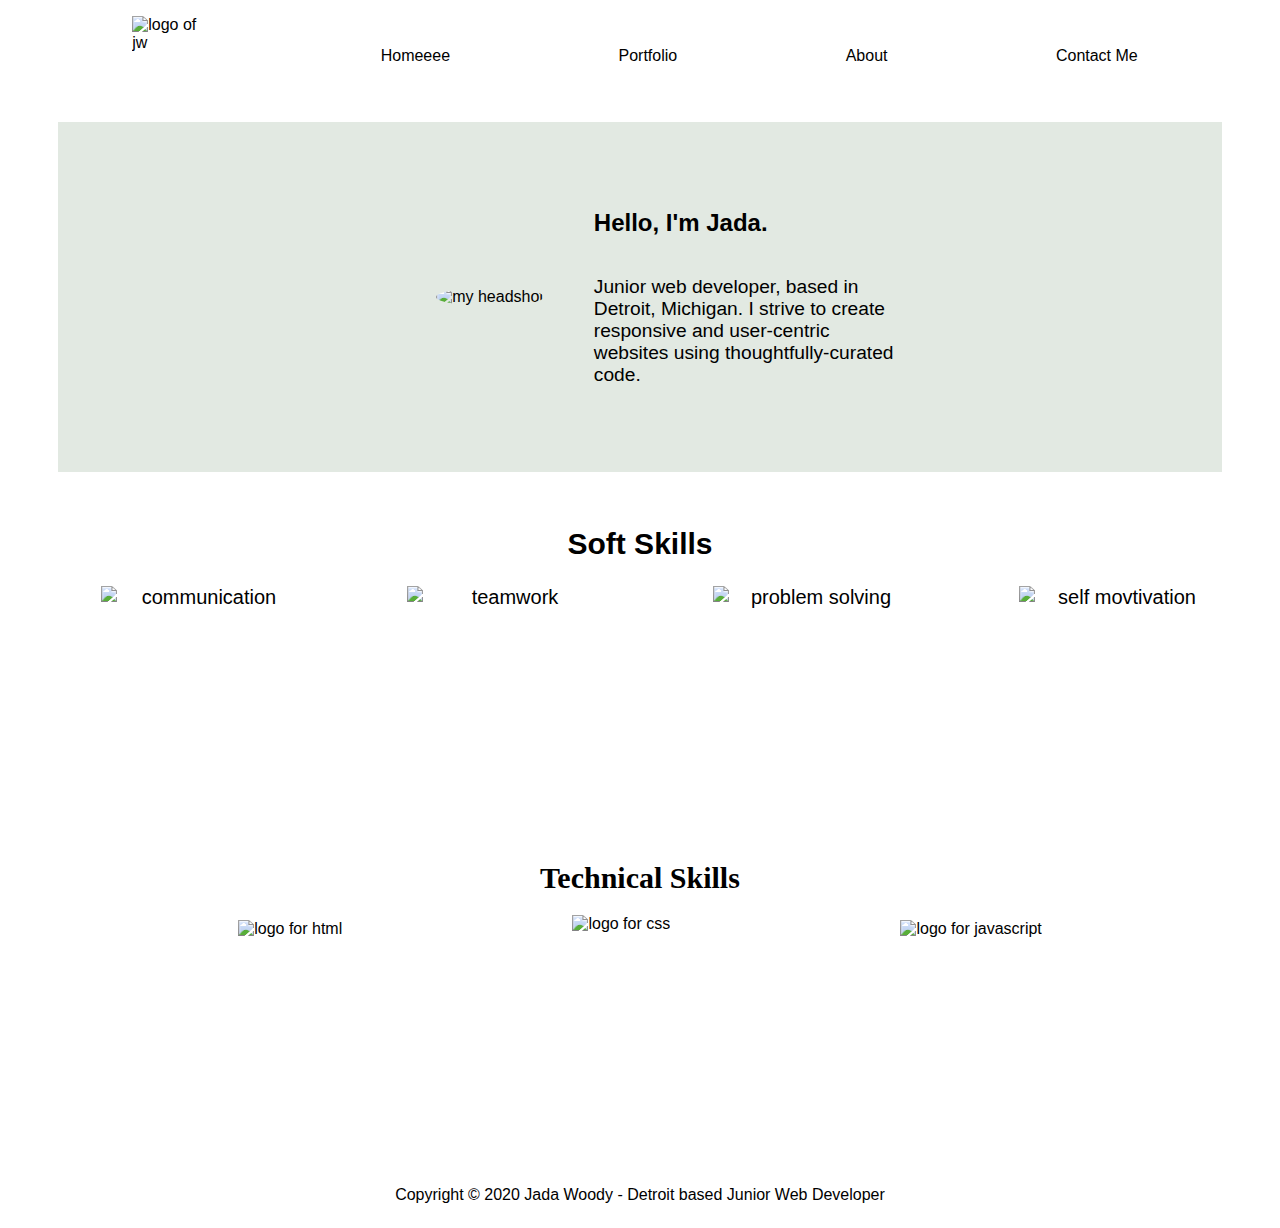
==== index.html @ b67a2df8 "try try try again" ====
<!DOCTYPE html>
<html lang="en">
<head>
    <meta charset="UTF-8">
    <meta name="viewport" content="width=device-width, initial-scale=1.0">
    <link rel="stylesheet" href="./style.css">
    <title>Document</title>
</head>
<body class="homePageBody">
    <nav>
        <ul class="navbar-list">
            <img src="../images.project1/Cropped JW logo.JPG" alt="logo of jw" id="logo">
            <a href="./index.html" class="homeLink">Homeeee</a>
            <a href="./portfolio.html" class="portfolioLink">Portfolio</a>
            <a href="about.html" class="aboutLink">About</a>
            <a href="contact.html" class="contactLink">Contact Me</a>
        </ul>
    </nav>
    <header class="helloHeader">
        <div class="bizPhoto">
             <img src="../images.project1/headshot jw.jpeg" alt="my headshot" class="headshot">
        </div>

        <div class="bioHeader">
            <h2>Hello, I'm Jada.</h2>
            <p class="miniBio">Junior web developer, based in Detroit, Michigan. I strive to create responsive and user-centric websites using thoughtfully-curated code.</p>
        </div>
    </header>
    <section>
        <div class="softSkills">
            <h2>Soft Skills</h2>
            <ul class="softSkillBlocks">
                <img src="./images.project1/Green and White Tea and Cakes Logo/1.jpg" alt="communication" class="communicationBlock">
                <img src="./images.project1/Green and White Tea and Cakes Logo/2.jpg" alt="teamwork" class="teamworkBlock">
                <img src="./images.project1/Green and White Tea and Cakes Logo/3.jpg" alt="problem solving" class="psBlock">
                <img src="./images.project1/Green and White Tea and Cakes Logo/4.jpg" alt="self movtivation" class="selfmotivBlock">
            </ul>
        </div>
        <div class="skillsSection">
            <h2 style="font-family:Gill Sans">Technical Skills</h2>
        </div>
    </section>
    <section>
        <div class="skillBlocks">
            <img src="../images.project1/technical skills/1.png" alt="logo for html" class="htmllogo">
            <img src="../images.project1/technical skills/2.png" alt="logo for css" class="csslogo">
            <img src="../images.project1/technical skills/3.png" alt="logo for javascript" class="jslogo">
        </div>
    </section>
    <footer>
        <!add links to my social pages: linkedin, git hub, calendly>
        <p>Copyright © 2020 Jada Woody - Detroit based Junior Web Developer</p>
    </footer>
</body>
</html>
---- style.css ----
.navbar-list {
    list-style: none;
    display: flex;
    justify-content: space-around;
    align-items: center;
    padding-right: 50px;
    bottom: 100px;
    padding-bottom: 10px;

}
.homeLink {
    color: black;
    text-decoration: none;
}
.portfolioLink {
    color: black;
    text-decoration: none;
}
.aboutLink {
    color: black;
    text-decoration: none;
}
.contactLink {
    color: black;
    text-decoration: none;
}
* {
    font-family: 'Gill Sans', 'Gill Sans MT', Calibri, 'Trebuchet MS', sans-serif;  
}
#logo {
    height: 80px;
    width: 80px;
}
.helloHeader {
    display: flex;
    justify-content: center;
    align-items: center;
    /* background-image: url(./lighter\ honeycomb\ .jpg);
    background-size: 300px 500px; */
    height: 350px;
    background-color:#e2e9e2;
    margin-left: 50px;
    margin-right: 50px;
}
.headshot {
    height: 300px;
    padding-right: 50px;
    padding-left: 50px;
    border-radius: 50%;
}
.bioHeader {
    display: flex;
    flex-direction: column;
    justify-content: center;
}
.miniBio {
    width: 300px;
    font-size: larger;
}
.bioHeader2 {
    text-align: center;
}
.miniBio2 {
    text-align: center;
    width: 500px;
}
.softSkills {
    text-align: center;
    padding-top: 30px;
    font-size: 20px;
    //border: black solid 2px;
}
.softSkillBlocks {
    display: flex;
    height: 200px;
    justify-content: space-around;
    align-items: center;
    margin: auto;
}
.communicationBlock {
    width: 200px;
    height: 200px;
}
.teamworkBlock {
    width: 200px;
    height: 200px;
}
.psBlock {
    width: 200px;
    height: 200px;
}
.selfmotivBlock {
    width: 200px;
    height: 200px;
}
.skillsSection {
    /* display: flex;
    justify-content: center; */
    padding-top: 50px;
    //padding-bottom: 10px;
    font-size: 20px;
    text-align: center;
}
.skillBlocks {
    display: flex;
    flex-direction: row;
    justify-content: space-evenly;
    align-items: center;
    padding-bottom: 50px;
    height: 200px;
}
.htmllogo {
    height: 200px;
}
.csslogo {
    height: 210px;
}
.jslogo {
    height: 200px;
}
footer{
    display: flex;
    justify-content: center;
}
.fullBio {
    font-size: 18px;
    text-align: center;
    width: 50%;
    padding-top: 50px;
    padding-bottom: 50px;
}
.aboutBioSection {
    display: flex;
    justify-content: center;
}
.container {
    //margin-left: 6%;
    border-radius: 5px;
    background-color: #8fa382;
    padding: 20px;
    width: 310px;
}
#flname {
    padding: 12px;
    width: 200px;
    border-radius: 4px;
    display: flex;
    flex-direction: column;
}
#email {
    padding: 12px;
    width: 200px;
    border-radius: 4px;
    display: flex;
    flex-direction: column;
}
#message {
    padding-top: 12px;
    width: 300px;
    height: 200px;
    border-radius: 4px;
    display: flex;
    flex-direction: column;
}
.sendButton {
    background-color: #e2e9e2;
    color: black;
    border-radius: 4px;
    width: 90px;
    height: 30px;
    margin-top: 5px;
}
.contactBody{
    display: flex;
    justify-content: space-around;
    margin-bottom: 60px;
    margin-top: 30px;
}
#linkedInLogo {
    height: 100px;
    width: 170px;
}
#gmailLogo {
    height: 100px;
    width: 170px;
}
#githubLogo {
    height: 80px;
    width: 170px;
}
#calendlyLogo {
    height: 100px;
    width: 190px;
}
.socialImages {
    display: flex;
    flex-direction: column;
    justify-content: center;
    //border: solid black 2px;
}
.container2{
    display: flex;
    align-items: center;
    flex-direction: column;
    justify-content: center;
    //border: solid black 2px;
    width: 310px;
    border-radius: 5px;
    background-color: #8fa382;
    padding: 20px;
}
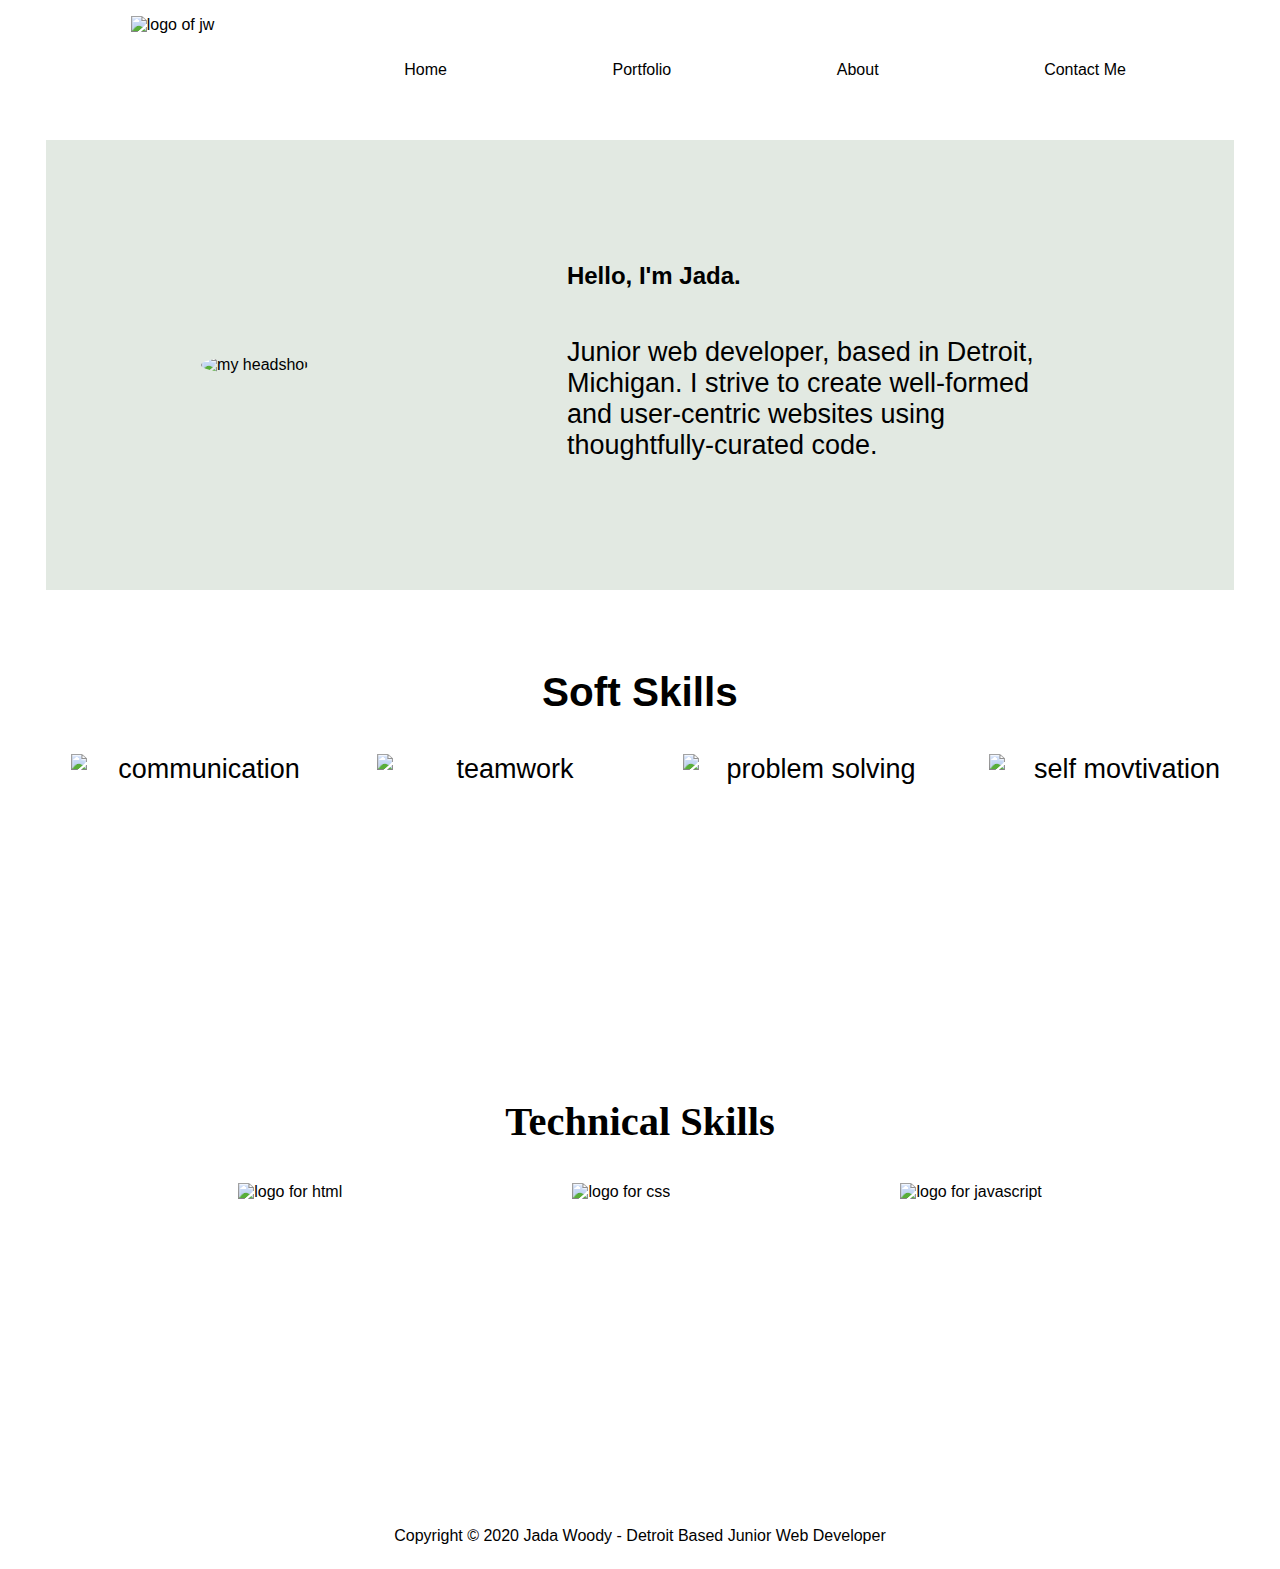
==== commit 2ebc6a0f: "going4" ====
--- a/index.html
+++ b/index.html
@@ -9,8 +9,8 @@
 <body class="homePageBody">
     <nav>
         <ul class="navbar-list">
-            <img src="../images.project1/Cropped JW logo.JPG" alt="logo of jw" id="logo">
-            <a href="./index.html" class="homeLink">Homeeee</a>
+            <img src="./images.project1/Cropped JW logo.JPG" alt="logo of jw" id="logo">
+            <a href="./index.html" class="homeLink">Home</a>
             <a href="./portfolio.html" class="portfolioLink">Portfolio</a>
             <a href="about.html" class="aboutLink">About</a>
             <a href="contact.html" class="contactLink">Contact Me</a>
@@ -18,12 +18,12 @@
     </nav>
     <header class="helloHeader">
         <div class="bizPhoto">
-             <img src="../images.project1/headshot jw.jpeg" alt="my headshot" class="headshot">
+             <img src="./images.project1/headshot jw.jpeg" alt="my headshot" class="headshot">
         </div>
 
         <div class="bioHeader">
             <h2>Hello, I'm Jada.</h2>
-            <p class="miniBio">Junior web developer, based in Detroit, Michigan. I strive to create responsive and user-centric websites using thoughtfully-curated code.</p>
+            <p class="miniBio">Junior web developer, based in Detroit, Michigan. I strive to create well-formed and user-centric websites using thoughtfully-curated code.</p>
         </div>
     </header>
     <section>
@@ -42,14 +42,14 @@
     </section>
     <section>
         <div class="skillBlocks">
-            <img src="../images.project1/technical skills/1.png" alt="logo for html" class="htmllogo">
-            <img src="../images.project1/technical skills/2.png" alt="logo for css" class="csslogo">
-            <img src="../images.project1/technical skills/3.png" alt="logo for javascript" class="jslogo">
+            <img src="./images.project1/technical skills/1.png" alt="logo for html" class="htmllogo">
+            <img src="./images.project1/technical skills/2.png" alt="logo for css" class="csslogo">
+            <img src="./images.project1/technical skills/3.png" alt="logo for javascript" class="jslogo">
         </div>
     </section>
     <footer>
         <!add links to my social pages: linkedin, git hub, calendly>
-        <p>Copyright © 2020 Jada Woody - Detroit based Junior Web Developer</p>
+        <p>Copyright © 2020 Jada Woody - Detroit Based Junior Web Developer</p>
     </footer>
 </body>
 </html>--- a/style.css
+++ b/style.css
@@ -3,9 +3,11 @@
     display: flex;
     justify-content: space-around;
     align-items: center;
-    padding-right: 50px;
+    padding-right: 5%;
+
+    /* padding-right: 50px;
     bottom: 100px;
-    padding-bottom: 10px;
+    padding-bottom: 10px; */
 
 }
 .homeLink {
@@ -28,77 +30,105 @@
     font-family: 'Gill Sans', 'Gill Sans MT', Calibri, 'Trebuchet MS', sans-serif;  
 }
 #logo {
-    height: 80px;
-    width: 80px;
+    height: 12vh;
+    width: 12vh;
 }
 .helloHeader {
     display: flex;
-    justify-content: center;
+    justify-content: space-around;
     align-items: center;
     /* background-image: url(./lighter\ honeycomb\ .jpg);
     background-size: 300px 500px; */
-    height: 350px;
+    height: 50vh;
     background-color:#e2e9e2;
-    margin-left: 50px;
-    margin-right: 50px;
+    margin-left: 3%;
+    margin-right: 3%;
+    padding-left: 5%;
+    padding-right: 5%;
 }
 .headshot {
-    height: 300px;
-    padding-right: 50px;
-    padding-left: 50px;
+    height: 40vh;
     border-radius: 50%;
 }
 .bioHeader {
     display: flex;
     flex-direction: column;
     justify-content: center;
+    margin-left: 7%;
 }
 .miniBio {
-    width: 300px;
-    font-size: larger;
+    width: 40vw;
+    font-size: 3vh;
+    /* margin-left: 8%; */
 }
 .bioHeader2 {
     text-align: center;
 }
 .miniBio2 {
     text-align: center;
-    width: 500px;
+    width: 70vw;
 }
 .softSkills {
     text-align: center;
-    padding-top: 30px;
-    font-size: 20px;
-    //border: black solid 2px;
+    padding-top: 5vh;
+    font-size: 3vh;
 }
 .softSkillBlocks {
     display: flex;
-    height: 200px;
-    justify-content: space-around;
-    align-items: center;
-    margin: auto;
-}
+    height: 30vh;
+    justify-content: space-around;
+    align-items: center;
+}
+/* .softSkillBlocks :hover {
+    animation-name: bounce 3s;
+}
+@keyframes bounce {
+    from {
+        transform: scale(0px);
+    }
+    to {
+        transform: scale(10px);
+    }
+} */
+
+/* @media (min-width:750px){
+    .softSkillBlocks {
+        display: flex;
+        height: 30vh;
+        justify-content: space-around;
+        align-items: center;
+    }
+}
+@media (max-width:750px){
+    .softSkillBlocks {
+        display: flex;
+        height: 30vh;
+        flex-direction: column;
+        justify-content: space-around;
+        align-items: center;
+    }
+} */
 .communicationBlock {
-    width: 200px;
-    height: 200px;
+    width: 29vh;
+    height: 29vh;
 }
 .teamworkBlock {
-    width: 200px;
-    height: 200px;
+    width: 29vh;
+    height: 29vh;
 }
 .psBlock {
-    width: 200px;
-    height: 200px;
+    width: 29vh;
+    height: 29vh;
 }
 .selfmotivBlock {
-    width: 200px;
-    height: 200px;
+    width: 29vh;
+    height: 29vh;
 }
 .skillsSection {
     /* display: flex;
     justify-content: center; */
-    padding-top: 50px;
-    //padding-bottom: 10px;
-    font-size: 20px;
+    padding-top: 2vh;
+    font-size: 3vh;
     text-align: center;
 }
 .skillBlocks {
@@ -106,28 +136,28 @@
     flex-direction: row;
     justify-content: space-evenly;
     align-items: center;
-    padding-bottom: 50px;
-    height: 200px;
+    padding-bottom: 7vh;
+    height: 30vh;
 }
 .htmllogo {
-    height: 200px;
+    height: 29vh;
 }
 .csslogo {
-    height: 210px;
+    height: 29vh;
 }
 .jslogo {
-    height: 200px;
+    height: 29vh;
 }
 footer{
     display: flex;
     justify-content: center;
 }
 .fullBio {
-    font-size: 18px;
-    text-align: center;
-    width: 50%;
-    padding-top: 50px;
-    padding-bottom: 50px;
+    font-size: 3vh;
+    text-align: center;
+    width: 65%;
+    padding-top: 5vh;
+    padding-bottom: 3vh;
 }
 .aboutBioSection {
     display: flex;
@@ -135,29 +165,29 @@
 }
 .container {
     //margin-left: 6%;
-    border-radius: 5px;
+    border-radius: 1%;
     background-color: #8fa382;
-    padding: 20px;
-    width: 310px;
+    padding: 5%;
+    width: 30vw;
 }
 #flname {
-    padding: 12px;
-    width: 200px;
+    padding: 1vh;
+    width: 15vh;
     border-radius: 4px;
     display: flex;
     flex-direction: column;
 }
 #email {
-    padding: 12px;
-    width: 200px;
+    padding: 1vh;
+    width: 25vw;
     border-radius: 4px;
     display: flex;
     flex-direction: column;
 }
 #message {
-    padding-top: 12px;
-    width: 300px;
-    height: 200px;
+    padding-top: 1.5vh;
+    width: 30vw;
+    height: 30vh;
     border-radius: 4px;
     display: flex;
     flex-direction: column;
@@ -166,46 +196,84 @@
     background-color: #e2e9e2;
     color: black;
     border-radius: 4px;
-    width: 90px;
-    height: 30px;
-    margin-top: 5px;
+    width: 8vw;
+    height: 4vh;
+    margin-top: 1vh;
 }
 .contactBody{
     display: flex;
     justify-content: space-around;
-    margin-bottom: 60px;
-    margin-top: 30px;
-}
+    margin-bottom: 6vh;
+    margin-top: 6vh;
+}
+/* #linkedinButton {
+    height: 15%;
+    width: 80%
+} */
 #linkedInLogo {
-    height: 100px;
-    width: 170px;
+    height: 13vh;
+    width: 18vw;
 }
 #gmailLogo {
-    height: 100px;
-    width: 170px;
-}
-#githubLogo {
-    height: 80px;
-    width: 170px;
+    height: 13vh;
+    width: 18vw;
+}
+#codepenLogo {
+    height: 15vh;
+    width: 20vw;
 }
 #calendlyLogo {
-    height: 100px;
-    width: 190px;
+    height: 12vh;
+    width: 20vw;
 }
 .socialImages {
     display: flex;
     flex-direction: column;
     justify-content: center;
-    //border: solid black 2px;
+    align-items: center;
 }
 .container2{
     display: flex;
     align-items: center;
     flex-direction: column;
-    justify-content: center;
-    //border: solid black 2px;
-    width: 310px;
-    border-radius: 5px;
+    /* justify-content: center; */
+    width: 30vw;
+    border-radius: 1%;
     background-color: #8fa382;
-    padding: 20px;
-}+    padding: 5%;
+}
+.projects {
+    padding-top: 5%;
+    padding-bottom: 5%;
+    text-align: center;
+    font-size: 3vh;
+    color: darkgreen;
+    margin-top: 5vh;
+}
+.projects a {
+    color:darkgreen;
+    text-decoration: none;
+    text-align: center;
+}
+.projects a:hover {
+    color: #a6c18a
+}
+#webclass {
+    text-align: center;
+    margin-top: 5vh;
+}
+#classmates {
+    text-align: center;
+    list-style: none;
+    display: flex;
+    justify-content: space-around;
+    margin-left: 10vw;
+    margin-right: 10vw;
+    margin-bottom: 5vh;
+    text-decoration: none;
+}
+ #classmates a { 
+    color: black;
+    text-decoration: none;
+
+} */
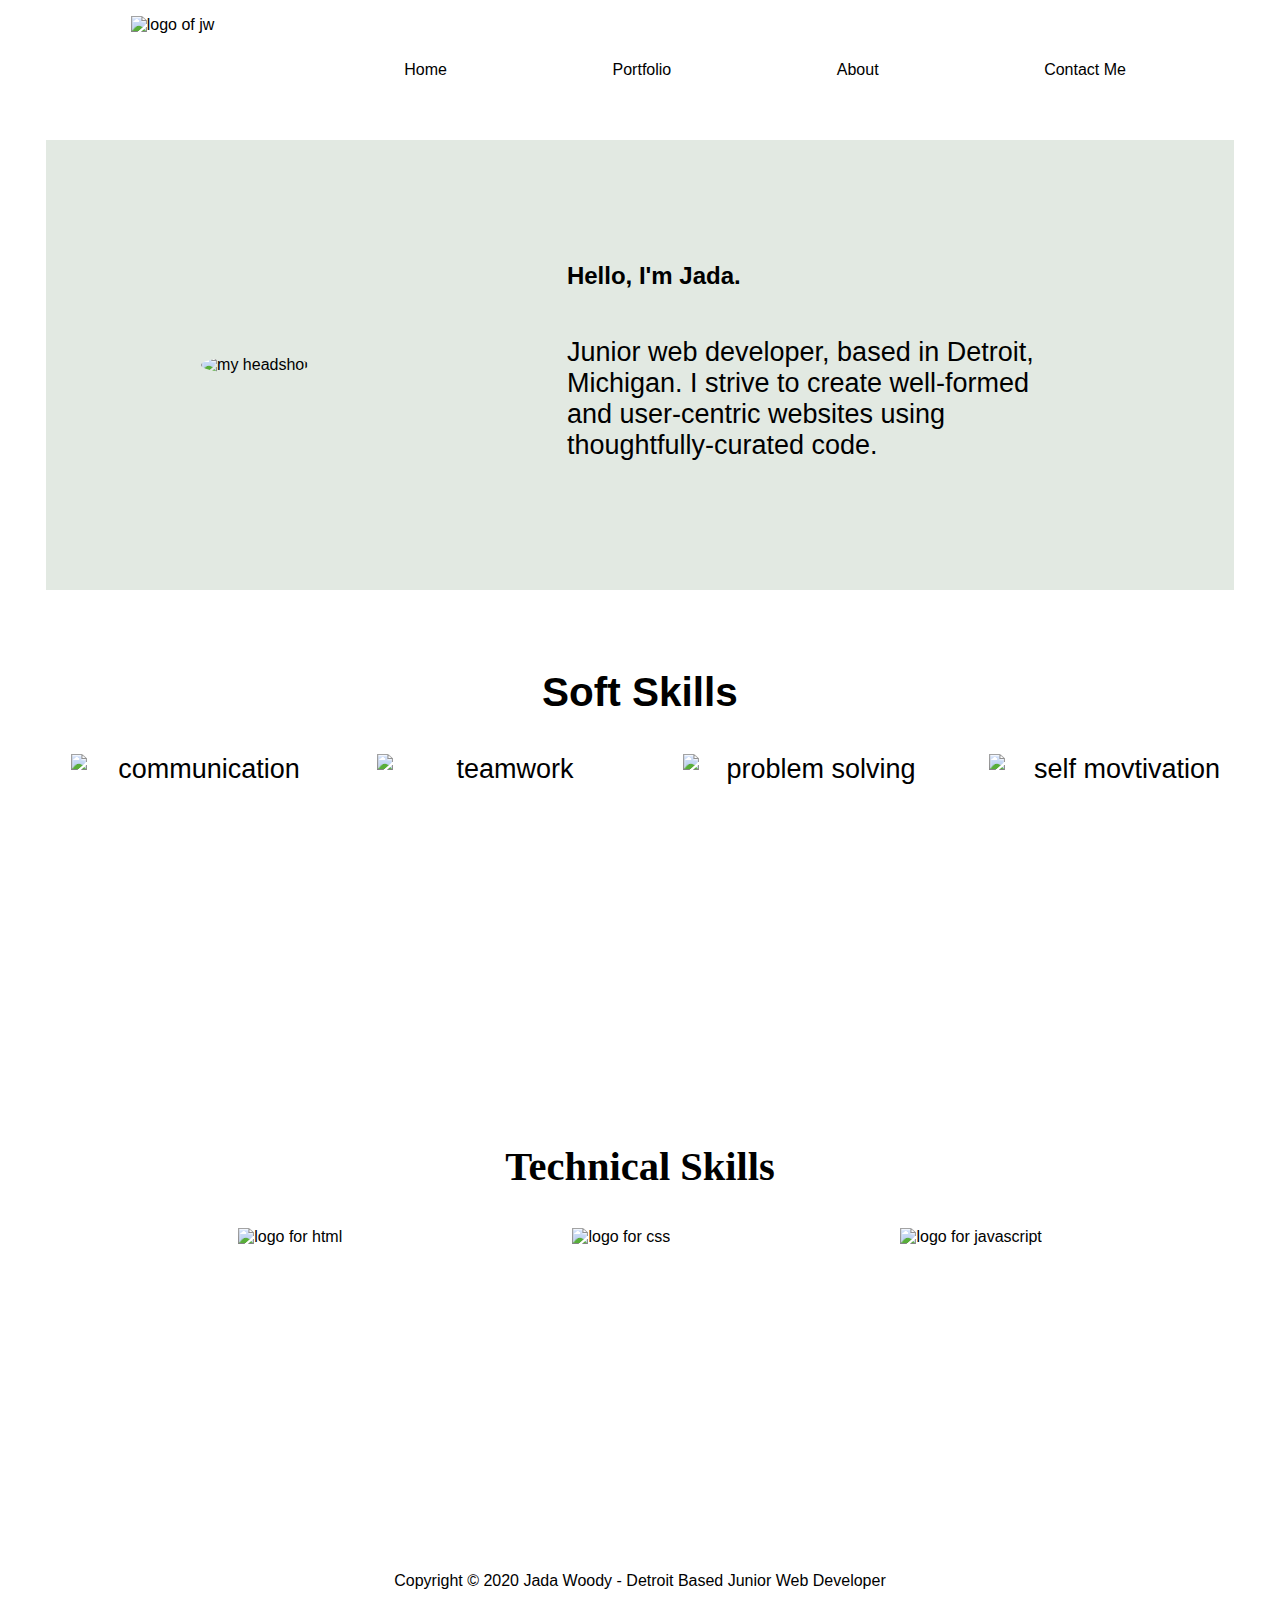
==== commit 289c0565: "going4" ====
--- a/index.html
+++ b/index.html
@@ -47,9 +47,12 @@
             <img src="./images.project1/technical skills/3.png" alt="logo for javascript" class="jslogo">
         </div>
     </section>
-    <footer>
+    <footer class="footerclass">
         <!add links to my social pages: linkedin, git hub, calendly>
         <p>Copyright © 2020 Jada Woody - Detroit Based Junior Web Developer</p>
     </footer>
 </body>
+
+<script src="./index.js"></script>
+
 </html>--- a/style.css
+++ b/style.css
@@ -4,11 +4,12 @@
     justify-content: space-around;
     align-items: center;
     padding-right: 5%;
-
-    /* padding-right: 50px;
-    bottom: 100px;
-    padding-bottom: 10px; */
-
+}
+@media (max-width: 500px){
+    .navbar-list{
+        display: flex;
+        flex-direction: column;
+    }
 }
 .homeLink {
     color: black;
@@ -46,6 +47,14 @@
     padding-left: 5%;
     padding-right: 5%;
 }
+@media (max-width: 500px){
+    .helloHeader{
+        display: flex;
+        flex-direction: column;
+        height: 90vh;
+        justify-content: center;
+    }
+}
 .headshot {
     height: 40vh;
     border-radius: 50%;
@@ -61,12 +70,58 @@
     font-size: 3vh;
     /* margin-left: 8%; */
 }
+@media (max-width: 500px){
+    .bioHeader {
+        display: flex;
+        width: 50vw;
+        align-items: center;
+        text-align: center;
+    }
+}
+@media (max-width: 500px){
+    .miniBio {
+        display: flex;
+        width: 50vw;
+        align-items: center;
+        text-align: center;
+    }
+}
 .bioHeader2 {
     text-align: center;
 }
+@media (max-width: 500px){
+    .bioHeader2 {
+        height: 15vh;
+        display: flex;
+        flex-direction: column;
+        justify-content: center;
+    }
+}
+.helloHeader2 {
+    display: flex;
+    justify-content: space-around;
+    align-items: center;
+    /* background-image: url(./lighter\ honeycomb\ .jpg);
+    background-size: 300px 500px; */
+    height: 50vh;
+    background-color:#e2e9e2;
+    margin-left: 3%;
+    margin-right: 3%;
+    padding-left: 5%;
+    padding-right: 5%;
+}
+@media (max-width: 500px){
+    .helloHeader {
+        display: flex;
+        flex-direction: column;
+        justify-content: center;
+    }
+}
 .miniBio2 {
     text-align: center;
     width: 70vw;
+    display: flex;
+    justify-content: center;
 }
 .softSkills {
     text-align: center;
@@ -79,18 +134,31 @@
     justify-content: space-around;
     align-items: center;
 }
-/* .softSkillBlocks :hover {
-    animation-name: bounce 3s;
-}
-@keyframes bounce {
-    from {
-        transform: scale(0px);
-    }
-    to {
-        transform: scale(10px);
-    }
-} */
-
+@media (max-width: 500px){
+    .softSkills{
+        display: flex;
+        flex-direction: column;
+        height: 100vh;
+    }
+}
+@media (max-width: 500px){
+    .softSkillBlocks {
+        display: flex;
+        flex-direction: column;
+        margin-top: 43vh;
+        justify-content: center;
+        align-items: space-evenly;
+    }
+}
+@media (max-width: 500px){
+    .skillsSection {
+        display: flex;
+        flex-direction: column;
+        margin-top: 30vh;
+        //margin-bottom: 80vh;
+        justify-content: center;
+    }
+}
 /* @media (min-width:750px){
     .softSkillBlocks {
         display: flex;
@@ -112,22 +180,43 @@
     width: 29vh;
     height: 29vh;
 }
+@media (max-width: 500px){
+    .communicationBlock{
+        margin-top: 15vh;
+        margin-bottom: 3vh;
+    }
+}
 .teamworkBlock {
     width: 29vh;
     height: 29vh;
 }
+@media (max-width: 500px){
+    .teamworkBlock{
+        margin-bottom: 3vh;
+    }
+}
 .psBlock {
     width: 29vh;
     height: 29vh;
 }
+@media (max-width: 500px){
+    .psBlock{
+        margin-bottom: 3vh;
+    }
+}
 .selfmotivBlock {
     width: 29vh;
     height: 29vh;
+}
+@media (max-width: 500px){
+    .selfmotivBlock{
+        margin-bottom: 8vh;
+    }
 }
 .skillsSection {
     /* display: flex;
     justify-content: center; */
-    padding-top: 2vh;
+    padding-top: 7vh;
     font-size: 3vh;
     text-align: center;
 }
@@ -139,11 +228,36 @@
     padding-bottom: 7vh;
     height: 30vh;
 }
+@media (max-width: 500px){
+    .skillsSection{
+        display: flex;
+        flex-direction: column;
+    }
+}
+@media (max-width: 500px){
+    .skillBlocks{
+        display: flex;
+        flex-direction: column;
+        margin-top: 30vh;
+        margin-bottom: 30vh;
+    }
+}
 .htmllogo {
     height: 29vh;
 }
+@media (max-width: 500px){
+    .htmllogo{
+        margin-bottom: 3vh;
+    }
+}
+
 .csslogo {
     height: 29vh;
+}
+@media (max-width: 500px){
+    .csslogo{
+        margin-bottom: 3vh;
+    }
 }
 .jslogo {
     height: 29vh;
@@ -163,6 +277,19 @@
     display: flex;
     justify-content: center;
 }
+ /* @media (max-width:500px){
+    .allContactBody{
+        display: flex;
+        flex-direction: column;
+    }
+} */
+@media (max-width:500px){
+    .contactBody{
+        display: flex;
+        flex-direction: column;
+        align-items: center;
+    }
+} 
 .container {
     //margin-left: 6%;
     border-radius: 1%;
@@ -170,6 +297,12 @@
     padding: 5%;
     width: 30vw;
 }
+@media (max-width: 500px){
+    .container {
+        width: 50vw;
+        margin-bottom: 5vh;
+    }
+}
 #flname {
     padding: 1vh;
     width: 15vh;
@@ -206,10 +339,6 @@
     margin-bottom: 6vh;
     margin-top: 6vh;
 }
-/* #linkedinButton {
-    height: 15%;
-    width: 80%
-} */
 #linkedInLogo {
     height: 13vh;
     width: 18vw;
@@ -229,19 +358,23 @@
 .socialImages {
     display: flex;
     flex-direction: column;
+    align-items: center;
+}
+.container2{
+    display: flex;
+    align-items: center;
+    flex-direction: column; */
     justify-content: center;
-    align-items: center;
-}
-.container2{
-    display: flex;
-    align-items: center;
-    flex-direction: column;
-    /* justify-content: center; */
     width: 30vw;
     border-radius: 1%;
     background-color: #8fa382;
     padding: 5%;
 }
+@media (max-width: 500px){
+    .container2{
+        width: 50%;
+    }
+}
 .projects {
     padding-top: 5%;
     padding-bottom: 5%;
@@ -272,8 +405,39 @@
     margin-bottom: 5vh;
     text-decoration: none;
 }
+@media (max-width: 500px){
+    #classmates{
+        display: flex;
+        flex-direction: column;
+        /* align-items: center;
+        justify-content: center; */
+    }
+} 
+@media (max-width: 700px){
+    #classmates{
+        display: flex;
+        flex-direction: column;
+        /* align-items: center;
+        justify-content: center; */
+    }
+} 
  #classmates a { 
     color: black;
     text-decoration: none;
-
+    text-align: center;
+}
+/* @media(max-width:500px){
+    #classmates a {
+        display: flex;
+        align-self: center;
+        width: 20vw;
+    }
 } */
+/* @media (max-width: 500px){
+    .footerClass{
+        width: 40vw;
+        text-align: center;
+        /* display: flex;
+        justify-self: center; */
+    }
+} */
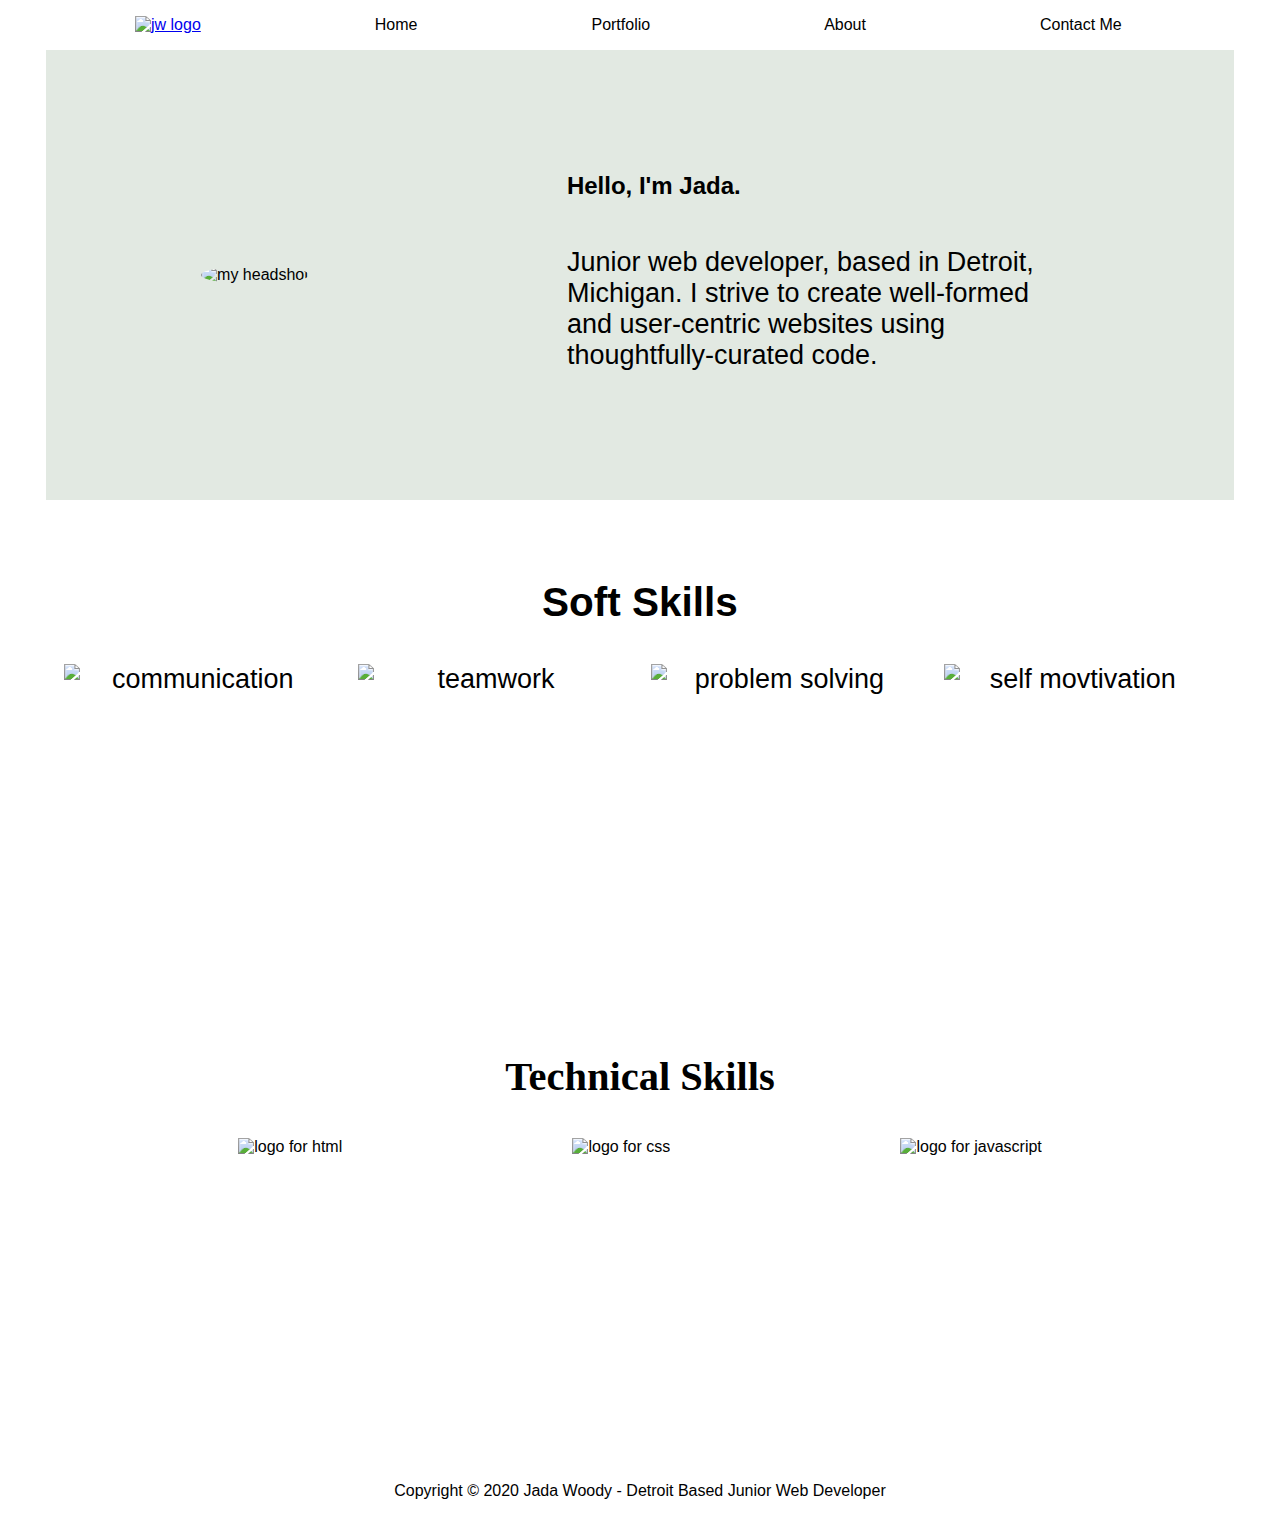
==== commit bd0c6a41: "going6" ====
--- a/index.html
+++ b/index.html
@@ -5,11 +5,14 @@
     <meta name="viewport" content="width=device-width, initial-scale=1.0">
     <link rel="stylesheet" href="./style.css">
     <title>Document</title>
+    <link rel="icon" 
+      type="image/png" 
+      href="./images.project1/Cropped_JW_logo-removebg-preview.png">
 </head>
 <body class="homePageBody">
     <nav>
         <ul class="navbar-list">
-            <img src="./images.project1/Cropped JW logo.JPG" alt="logo of jw" id="logo">
+            <a href="./index.html"><img src="./images.project1/Cropped JW logo.JPG" alt="jw logo" id="logo"></a>
             <a href="./index.html" class="homeLink">Home</a>
             <a href="./portfolio.html" class="portfolioLink">Portfolio</a>
             <a href="about.html" class="aboutLink">About</a>
--- a/style.css
+++ b/style.css
@@ -132,7 +132,11 @@
     display: flex;
     height: 30vh;
     justify-content: space-around;
-    align-items: center;
+    margin-right: 4%;
+    align-items: center;
+}
+.softSkillBlocks :hover{
+    transform: scale(1.1);
 }
 @media (max-width: 500px){
     .softSkills{
@@ -159,23 +163,6 @@
         justify-content: center;
     }
 }
-/* @media (min-width:750px){
-    .softSkillBlocks {
-        display: flex;
-        height: 30vh;
-        justify-content: space-around;
-        align-items: center;
-    }
-}
-@media (max-width:750px){
-    .softSkillBlocks {
-        display: flex;
-        height: 30vh;
-        flex-direction: column;
-        justify-content: space-around;
-        align-items: center;
-    }
-} */
 .communicationBlock {
     width: 29vh;
     height: 29vh;
@@ -220,6 +207,9 @@
     font-size: 3vh;
     text-align: center;
 }
+.skillBlocks :hover{
+    transform: scale(1.1);
+}
 .skillBlocks {
     display: flex;
     flex-direction: row;
@@ -291,16 +281,32 @@
     }
 } 
 .container {
-    //margin-left: 6%;
+    margin: 6%;
     border-radius: 1%;
     background-color: #8fa382;
-    padding: 5%;
+    padding: 3%;
     width: 30vw;
+}
+.container2{
+    margin: 6%;
+    border-radius: 1%;
+    background-color: #8fa382;
+    padding: 3%;
+    width: 30vw;
+    display: flex;
+    align-items: center;
+    flex-direction: column;
+    justify-content: center; 
+    
+}
+@media (max-width: 500px){
+    .container2{
+        width: 50%;
+    }
 }
 @media (max-width: 500px){
     .container {
         width: 50vw;
-        margin-bottom: 5vh;
     }
 }
 #flname {
@@ -325,6 +331,11 @@
     display: flex;
     flex-direction: column;
 }
+@media (max-width: 500px) {
+    #message {
+        width: 45vw;
+    }
+}
 .sendButton {
     background-color: #e2e9e2;
     color: black;
@@ -360,21 +371,6 @@
     flex-direction: column;
     align-items: center;
 }
-.container2{
-    display: flex;
-    align-items: center;
-    flex-direction: column; */
-    justify-content: center;
-    width: 30vw;
-    border-radius: 1%;
-    background-color: #8fa382;
-    padding: 5%;
-}
-@media (max-width: 500px){
-    .container2{
-        width: 50%;
-    }
-}
 .projects {
     padding-top: 5%;
     padding-bottom: 5%;
@@ -391,6 +387,23 @@
 .projects a:hover {
     color: #a6c18a
 }
+#IHlogo {
+    height: 6vh;
+    width: 4vw;
+    padding-right: 1%;
+}
+.divWebClass{
+    display: flex;
+    flex-direction: row;
+    justify-content: center;
+    align-items: center;
+}
+#partypopper {
+    height: 5.5vh;
+    width: 3.5vw;
+    padding-left: 1%;
+
+}
 #webclass {
     text-align: center;
     margin-top: 5vh;
@@ -405,6 +418,9 @@
     margin-bottom: 5vh;
     text-decoration: none;
 }
+#classmates a:hover {
+    color: darkgreen;
+}
 @media (max-width: 500px){
     #classmates{
         display: flex;
@@ -426,18 +442,57 @@
     text-decoration: none;
     text-align: center;
 }
-/* @media(max-width:500px){
-    #classmates a {
-        display: flex;
-        align-self: center;
-        width: 20vw;
-    }
-} */
-/* @media (max-width: 500px){
-    .footerClass{
-        width: 40vw;
-        text-align: center;
-        /* display: flex;
-        justify-self: center; */
-    }
-} */
+.digitalMarketing {
+    /* text-align: center; */
+    display: flex;
+    flex-direction: column;
+    align-items: center;
+    color: darkgreen;
+} 
+.experienceDM {
+    margin-bottom: auto;
+    font-size: 2.5vh;
+    font-weight: 600;
+}
+.myAccounts {
+    margin-top: auto;
+    font-weight: 350;
+    color: black;
+    margin-bottom: auto;
+    color: darkgreen;
+}
+#myAccountsList {
+    margin-top: auto;
+    font-weight: 300;
+    list-style: none;
+    display: flex;
+    flex-direction: column;
+    align-items: center;
+    padding: 1vw;
+    color: black;}
+#myAccountsList a {
+    color: darkgreen;
+    text-decoration: none;
+}
+#myAccountsList a :hover{
+    color: #a6c18a;
+}
+.btn {
+    color: darkgreen;
+    background-color: #e2e9e2;
+    width: 30vw;
+    height: 6vh;
+    border-radius: 5px;
+}
+.emojiBtn{
+    color: darkgreen;
+    background-color: #e2e9e2;
+    width: 30vw;
+    height: 6vh;
+    border-radius: 5px;
+}
+.funBody {
+    display: flex;
+    flex-direction: column;
+    align-items: center;
+}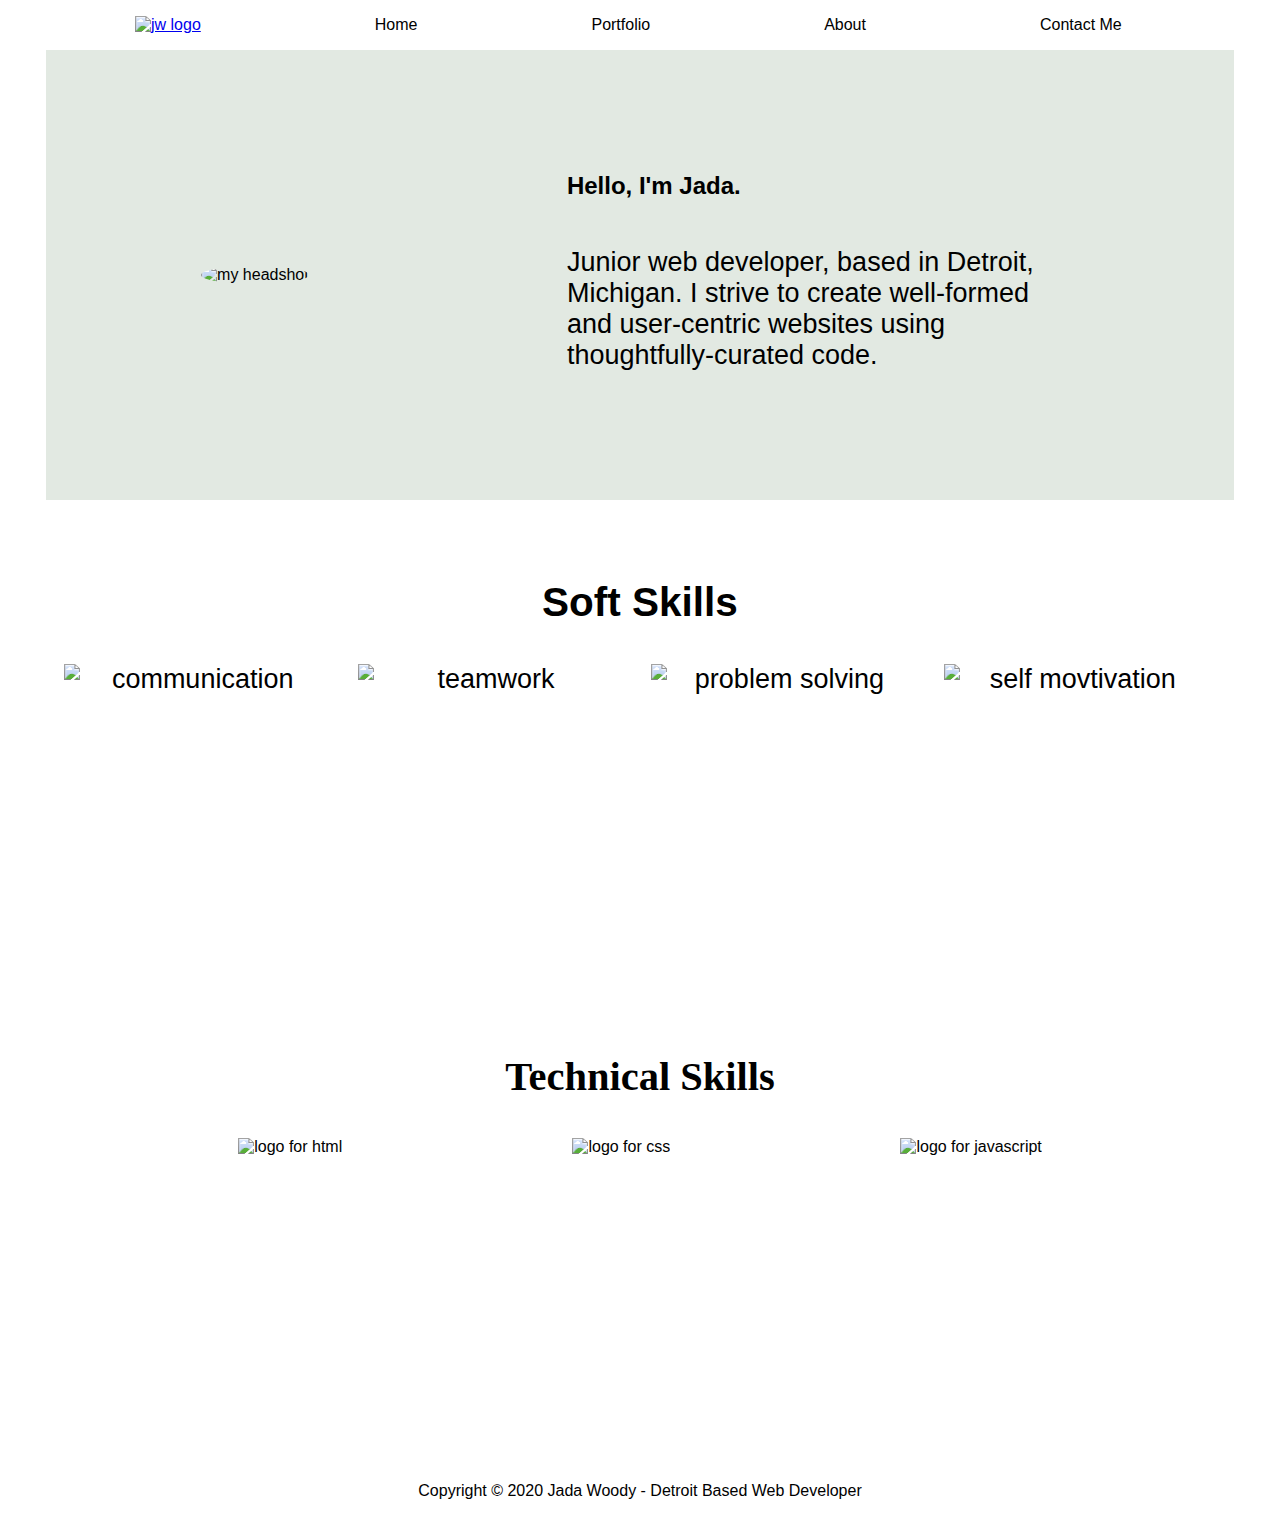
==== commit 2bcfddec: "going6" ====
--- a/index.html
+++ b/index.html
@@ -52,7 +52,7 @@
     </section>
     <footer class="footerclass">
         <!add links to my social pages: linkedin, git hub, calendly>
-        <p>Copyright © 2020 Jada Woody - Detroit Based Junior Web Developer</p>
+        <p>Copyright © 2020 Jada Woody - Detroit Based Web Developer</p>
     </footer>
 </body>
 
